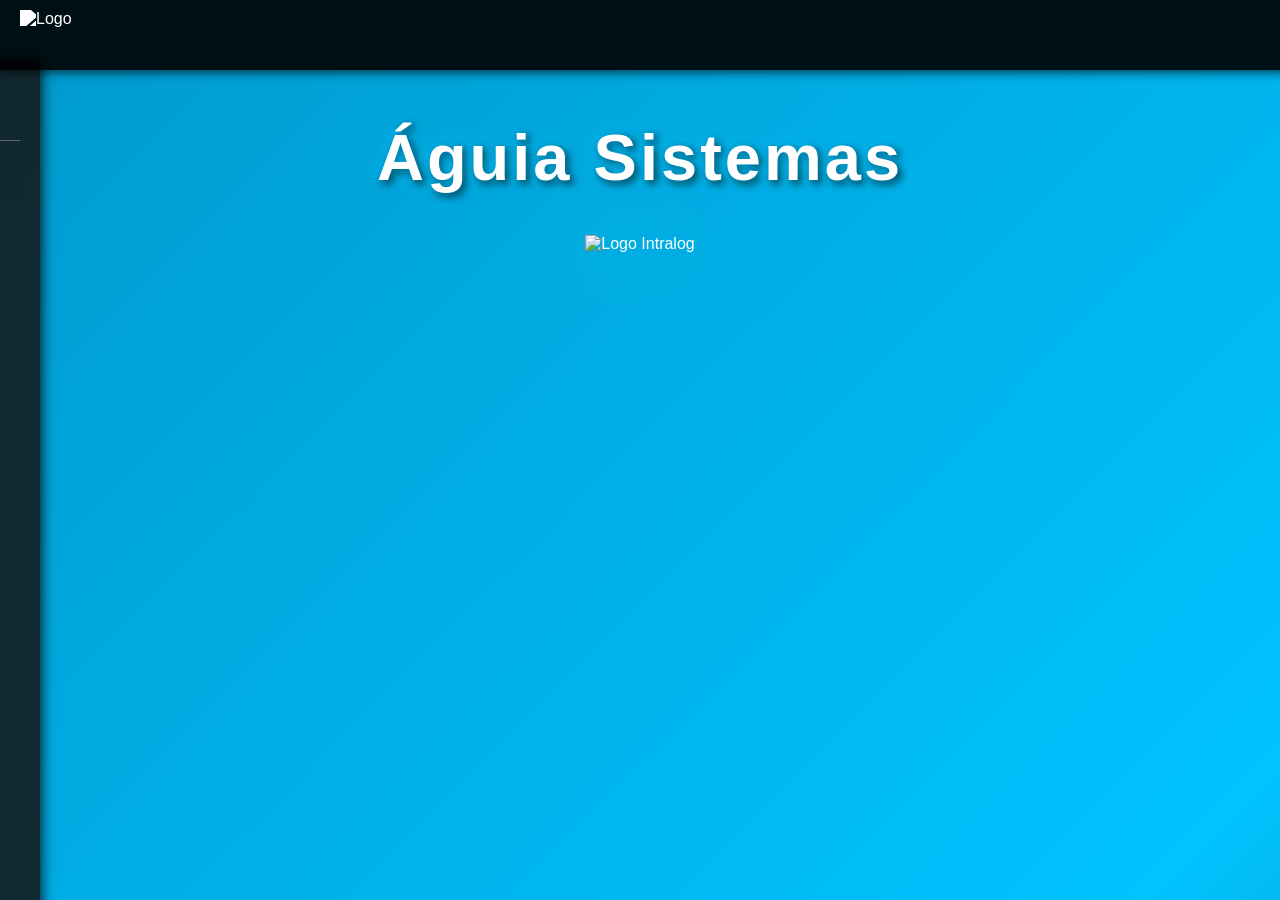
==== index.html @ c9913d03 "Add files via upload" ====
<!DOCTYPE html>
<html lang="pt-br">
<head>
  <meta charset="UTF-8">
  <title>Almoxarifado</title>
  <style>
    body {
      font-family: 'Segoe UI', Arial, sans-serif;
      margin: 0;
      padding: 0;
      color: white;
      background: linear-gradient(-45deg, #1a1a1a, #333, #00c3ff, #0099cc);
      background-size: 400% 400%;
      animation: gradientBG 15s ease infinite;
      overflow-x: hidden;
    }

    @keyframes gradientBG {
      0% {background-position: 0% 50%;}
      50% {background-position: 100% 50%;}
      100% {background-position: 0% 50%;}
    }

    .top-bar {
      position: fixed;
      top: 0;
      left: 0;
      width: 100%;
      background: rgba(0,0,0,0.9);
      color: white;
      padding: 5px 20px;
      box-shadow: 0 2px 10px rgba(0,0,0,0.7);
      display: flex;
      align-items: center;
      height: 60px;
      z-index: 1000;
    }

    .logo-small {
      height: 50px;
      filter: brightness(0) invert(1);
      transition: transform 0.3s;
    }

    .logo-small:hover {
      transform: scale(1.1);
    }

    .sidebar-left {
      position: fixed;
      top: 60px;
      left: -220px;
      width: 220px;
      height: calc(100% - 60px);
      background: rgba(21, 21, 21, 0.85);
      backdrop-filter: blur(6px);
      box-shadow: 2px 0 12px rgba(0,0,0,0.8);
      padding: 30px 20px;
      display: flex;
      flex-direction: column;
      transition: left 0.4s ease;
    }

    .sidebar-left:hover {
      left: 0;
    }

    .sidebar-left h2 {
      font-size: 20px;
      margin-bottom: 25px;
      border-bottom: 1px solid rgba(255,255,255,0.3);
      padding-bottom: 10px;
      text-transform: uppercase;
      letter-spacing: 2px;
      color: #00c3ff;
    }

    .sidebar-left a {
      color: #fefefe;
      text-decoration: none;
      font-size: 16px;
      padding: 12px;
      border-radius: 6px;
      display: flex;
      align-items: center;
      gap: 10px;
      transition: 0.3s;
    }

    .sidebar-left a:hover {
      background: linear-gradient(90deg, rgba(0,195,255,0.2), rgba(0,195,255,0.4));
      color: #00c3ff;
      transform: translateX(8px);
      box-shadow: 0 0 10px #00c3ff;
    }

    .sidebar-left a + a {
      margin-top: 20px;
    }

    .main-content {
      margin-top: 120px;
      text-align: center;
    }

    .main-content h1 {
      font-size: 65px;
      text-shadow: 0 0 15px #00c3ff, 3px 3px 8px black;
      margin-bottom: 40px;
      letter-spacing: 3px;
      animation: glow 3s infinite alternate;
    }

    @keyframes glow {
      from { text-shadow: 0 0 10px #00c3ff, 3px 3px 8px black; }
      to { text-shadow: 0 0 25px #00ffcc, 3px 3px 12px black; }
    }

    .logo-center {
      width: 600px;
      height: auto;
      filter: drop-shadow(0 0 40px rgba(0,255,255,0.9));
      animation: pulse 4s infinite ease-in-out;
      transition: transform 0.3s;
    }

    .logo-center:hover {
      transform: scale(1.05);
      filter: drop-shadow(0 0 60px rgba(0,255,255,1));
    }

    @keyframes pulse {
      0% { filter: drop-shadow(0 0 30px rgba(0,255,255,0.7)); }
      50% { filter: drop-shadow(0 0 60px rgba(0,255,255,1)); }
      100% { filter: drop-shadow(0 0 30px rgba(0,255,255,0.7)); }
    }
  </style>
</head>
<body>
  <div class="top-bar">
    <img class="logo-small" src="https://intralogexpo.com.br/wp-content/webp-express/webp-images/uploads/2024/02/INTRALOG-LOGOS.png.webp" alt="Logo">
  </div>

  <div class="sidebar-left">
    <h2>Menu</h2>
    <a href="formulario.html" target="_blank" rel="noopener noreferrer">📄 Formulário</a>
    <a href="login.html" target="_blank" rel="noopener noreferrer">📍 Endereços</a>
    <a href="sugestoes.html" target="_blank" rel="noopener noreferrer">📖 Sugestões</a>
  </div>

  <div class="main-content">
    <h1>Águia Sistemas</h1>
    <img class="logo-center" src="https://intralogexpo.com.br/wp-content/webp-express/webp-images/uploads/2024/02/INTRALOG-LOGOS.png.webp" alt="Logo Intralog">
  </div>
</body>
</html>
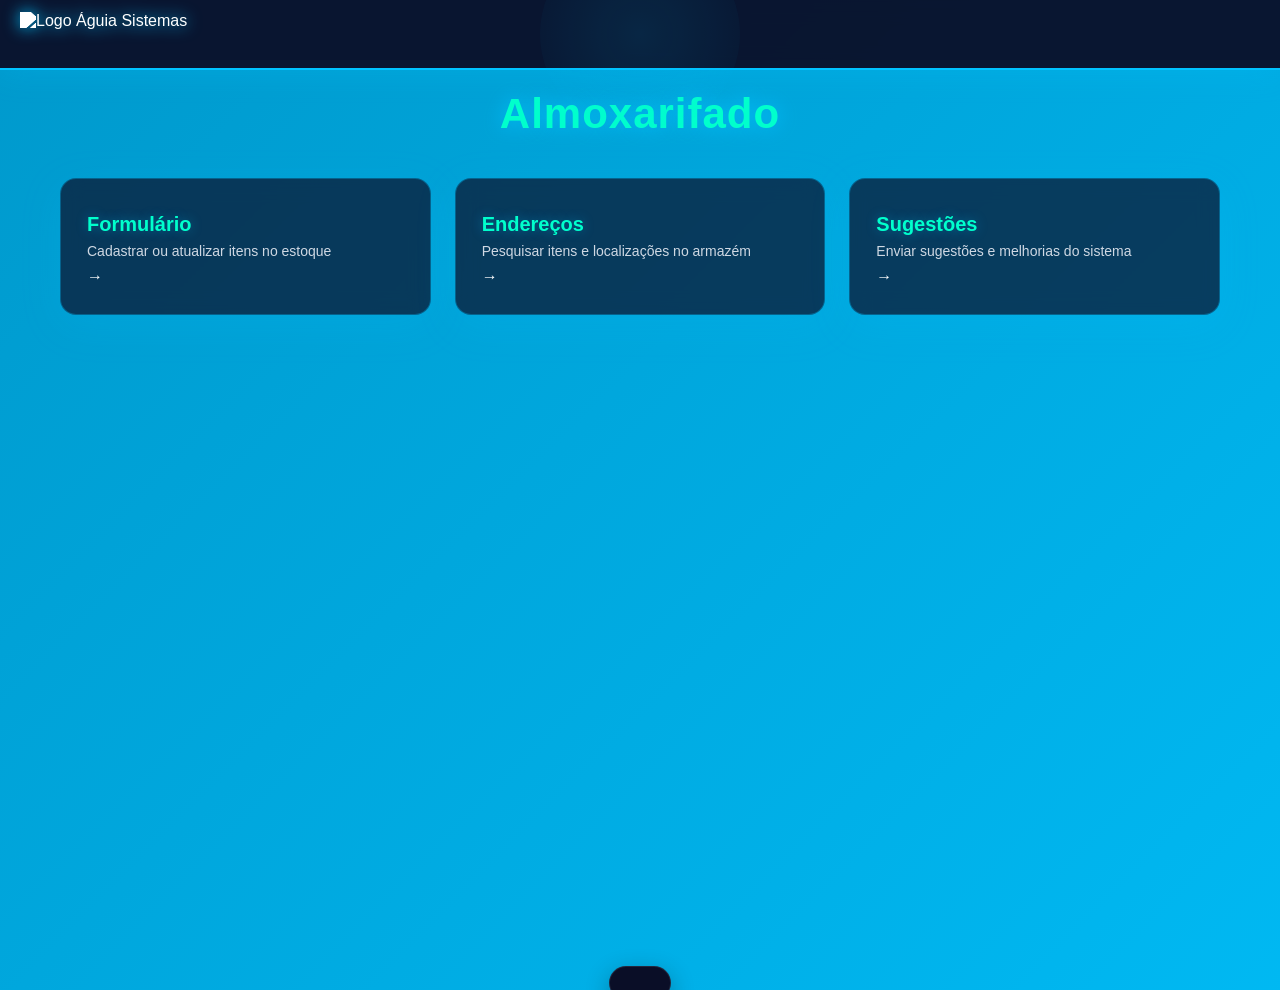
==== commit d684806a: "Add files via upload" ====
--- a/index.html
+++ b/index.html
@@ -1,156 +1,55 @@
 <!DOCTYPE html>
 <html lang="pt-br">
 <head>
-  <meta charset="UTF-8">
-  <title>Almoxarifado</title>
-  <style>
-    body {
-      font-family: 'Segoe UI', Arial, sans-serif;
-      margin: 0;
-      padding: 0;
-      color: white;
-      background: linear-gradient(-45deg, #1a1a1a, #333, #00c3ff, #0099cc);
-      background-size: 400% 400%;
-      animation: gradientBG 15s ease infinite;
-      overflow-x: hidden;
-    }
-
-    @keyframes gradientBG {
-      0% {background-position: 0% 50%;}
-      50% {background-position: 100% 50%;}
-      100% {background-position: 0% 50%;}
-    }
-
-    .top-bar {
-      position: fixed;
-      top: 0;
-      left: 0;
-      width: 100%;
-      background: rgba(0,0,0,0.9);
-      color: white;
-      padding: 5px 20px;
-      box-shadow: 0 2px 10px rgba(0,0,0,0.7);
-      display: flex;
-      align-items: center;
-      height: 60px;
-      z-index: 1000;
-    }
-
-    .logo-small {
-      height: 50px;
-      filter: brightness(0) invert(1);
-      transition: transform 0.3s;
-    }
-
-    .logo-small:hover {
-      transform: scale(1.1);
-    }
-
-    .sidebar-left {
-      position: fixed;
-      top: 60px;
-      left: -220px;
-      width: 220px;
-      height: calc(100% - 60px);
-      background: rgba(21, 21, 21, 0.85);
-      backdrop-filter: blur(6px);
-      box-shadow: 2px 0 12px rgba(0,0,0,0.8);
-      padding: 30px 20px;
-      display: flex;
-      flex-direction: column;
-      transition: left 0.4s ease;
-    }
-
-    .sidebar-left:hover {
-      left: 0;
-    }
-
-    .sidebar-left h2 {
-      font-size: 20px;
-      margin-bottom: 25px;
-      border-bottom: 1px solid rgba(255,255,255,0.3);
-      padding-bottom: 10px;
-      text-transform: uppercase;
-      letter-spacing: 2px;
-      color: #00c3ff;
-    }
-
-    .sidebar-left a {
-      color: #fefefe;
-      text-decoration: none;
-      font-size: 16px;
-      padding: 12px;
-      border-radius: 6px;
-      display: flex;
-      align-items: center;
-      gap: 10px;
-      transition: 0.3s;
-    }
-
-    .sidebar-left a:hover {
-      background: linear-gradient(90deg, rgba(0,195,255,0.2), rgba(0,195,255,0.4));
-      color: #00c3ff;
-      transform: translateX(8px);
-      box-shadow: 0 0 10px #00c3ff;
-    }
-
-    .sidebar-left a + a {
-      margin-top: 20px;
-    }
-
-    .main-content {
-      margin-top: 120px;
-      text-align: center;
-    }
-
-    .main-content h1 {
-      font-size: 65px;
-      text-shadow: 0 0 15px #00c3ff, 3px 3px 8px black;
-      margin-bottom: 40px;
-      letter-spacing: 3px;
-      animation: glow 3s infinite alternate;
-    }
-
-    @keyframes glow {
-      from { text-shadow: 0 0 10px #00c3ff, 3px 3px 8px black; }
-      to { text-shadow: 0 0 25px #00ffcc, 3px 3px 12px black; }
-    }
-
-    .logo-center {
-      width: 600px;
-      height: auto;
-      filter: drop-shadow(0 0 40px rgba(0,255,255,0.9));
-      animation: pulse 4s infinite ease-in-out;
-      transition: transform 0.3s;
-    }
-
-    .logo-center:hover {
-      transform: scale(1.05);
-      filter: drop-shadow(0 0 60px rgba(0,255,255,1));
-    }
-
-    @keyframes pulse {
-      0% { filter: drop-shadow(0 0 30px rgba(0,255,255,0.7)); }
-      50% { filter: drop-shadow(0 0 60px rgba(0,255,255,1)); }
-      100% { filter: drop-shadow(0 0 30px rgba(0,255,255,0.7)); }
-    }
-  </style>
+    <meta charset="UTF-8">
+    <meta name="viewport" content="width=device-width, initial-scale=1.0">
+    <title> Almoxarifado - Águia Sistemas</title>
+    <link rel="stylesheet" href="index.css">
 </head>
 <body>
-  <div class="top-bar">
-    <img class="logo-small" src="https://intralogexpo.com.br/wp-content/webp-express/webp-images/uploads/2024/02/INTRALOG-LOGOS.png.webp" alt="Logo">
-  </div>
 
-  <div class="sidebar-left">
-    <h2>Menu</h2>
-    <a href="formulario.html" target="_blank" rel="noopener noreferrer">📄 Formulário</a>
-    <a href="login.html" target="_blank" rel="noopener noreferrer">📍 Endereços</a>
-    <a href="sugestoes.html" target="_blank" rel="noopener noreferrer">📖 Sugestões</a>
-  </div>
+<div class="top-bar">
+    <div class="logo-container">
+        <img src="https://intralogexpo.com.br/wp-content/webp-express/webp-images/uploads/2024/02/INTRALOG-LOGOS.png.webp"
+             alt="Logo Águia Sistemas" class="logo">
+    </div>
+   
+    <div class="glow-effect"></div>
+</div>
 
-  <div class="main-content">
-    <h1>Águia Sistemas</h1>
-    <img class="logo-center" src="https://intralogexpo.com.br/wp-content/webp-express/webp-images/uploads/2024/02/INTRALOG-LOGOS.png.webp" alt="Logo Intralog">
-  </div>
+<div class="container">
+    <div class="header-section">
+        <h2 class="titulo-principal"> Almoxarifado</h2>
+    </div>
+
+    <nav class="cards-grid" aria-label="Navegação principal">
+        <a class="card-nav" href="formulario.html" target="_blank" rel="noopener noreferrer">
+            <span class="card-icon" aria-hidden="true"></span>
+            <span class="card-titulo">Formulário</span>
+            <span class="card-desc">Cadastrar ou atualizar itens no estoque</span>
+            <span class="card-seta" aria-hidden="true">→</span>
+        </a>
+
+        <a class="card-nav" href="login.html" target="_blank" rel="noopener noreferrer">
+            <span class="card-icon" aria-hidden="true"></span>
+            <span class="card-titulo">Endereços</span>
+            <span class="card-desc">Pesquisar itens e localizações no armazém</span>
+            <span class="card-seta" aria-hidden="true">→</span>
+        </a>
+
+        <a class="card-nav" href="sugestoes.html" target="_blank" rel="noopener noreferrer">
+            <span class="card-icon" aria-hidden="true"></span>
+            <span class="card-titulo">Sugestões</span>
+            <span class="card-desc">Enviar sugestões e melhorias do sistema</span>
+            <span class="card-seta" aria-hidden="true">→</span>
+        </a>
+    </nav>
+</div>
+
+<!-- Toast de notificação -->
+<div id="toast" class="toast"></div>
+
+<script src="index.js"></script>
+
 </body>
-</html>
+</html>
--- a/index.css
+++ b/index.css
@@ -0,0 +1,329 @@
+* {
+    margin: 0;
+    padding: 0;
+    box-sizing: border-box;
+}
+
+:root {
+    --cor-primaria: #00c3ff;
+    --cor-secundaria: #00ffcc;
+    --cor-escura: #0a0e27;
+    --cor-fundo: #1a1a2e;
+    --cor-sucesso: #4CAF50;
+    --cor-aviso: #ff9800;
+    --cor-erro: #ff5252;
+    --transicao: all 0.3s ease;
+}
+
+html {
+    scroll-behavior: smooth;
+}
+
+body {
+    font-family: 'Segoe UI', 'Roboto', 'Oxygen', sans-serif;
+    color: #fff;
+    background: linear-gradient(-45deg, #0a0e27, #1a1a2e, #00c3ff, #0099cc);
+    background-size: 400% 400%;
+    animation: gradientBG 15s ease infinite;
+    min-height: 100vh;
+}
+
+@keyframes gradientBG {
+    0% { background-position: 0% 50%; }
+    50% { background-position: 100% 50%; }
+    100% { background-position: 0% 50%; }
+}
+
+@keyframes fadeInDown {
+    from {
+        opacity: 0;
+        transform: translateY(-30px);
+    }
+    to {
+        opacity: 1;
+        transform: translateY(0);
+    }
+}
+
+@keyframes slideInUp {
+    from {
+        opacity: 0;
+        transform: translateY(20px);
+    }
+    to {
+        opacity: 1;
+        transform: translateY(0);
+    }
+}
+
+@keyframes pulse {
+    0%, 100% { transform: scale(1); opacity: 0.1; }
+    50% { transform: scale(1.2); opacity: 0.2; }
+}
+
+/* ===== BARRA SUPERIOR ===== */
+.top-bar {
+    position: fixed;
+    top: 0;
+    left: 0;
+    width: 100%;
+    background: rgba(10, 14, 39, 0.95);
+    backdrop-filter: blur(10px);
+    color: white;
+    padding: 8px 20px;
+    box-shadow: 0 4px 30px rgba(0, 195, 255, 0.2);
+    display: flex;
+    align-items: center;
+    justify-content: center;
+    height: 70px;
+    z-index: 1000;
+    border-bottom: 2px solid var(--cor-primaria);
+}
+
+/* ===== LOGO CONTAINER ===== */
+.logo-container {
+    position: absolute;
+    left: 20px;
+    height: 100%;
+    display: flex;
+    align-items: center;
+}
+
+.logo {
+    height: 45px;
+    filter: brightness(0) invert(1) drop-shadow(0 0 8px var(--cor-primaria));
+    transition: var(--transicao);
+}
+
+.logo:hover {
+    filter: brightness(0) invert(1) drop-shadow(0 0 15px var(--cor-secundaria));
+    transform: scale(1.05);
+}
+
+/* ===== TÍTULO TOPO ===== */
+.titulo-topo {
+    font-size: 28px;
+    color: var(--cor-secundaria);
+    text-shadow: 0 0 20px var(--cor-primaria);
+    font-weight: 800;
+    letter-spacing: 2px;
+}
+
+/* ===== GLOW EFFECT ===== */
+.glow-effect {
+    position: absolute;
+    width: 200px;
+    height: 200px;
+    background: radial-gradient(circle, var(--cor-primaria), transparent);
+    opacity: 0.1;
+    border-radius: 50%;
+    animation: pulse 3s ease-in-out infinite;
+}
+
+/* ===== CONTAINER PRINCIPAL ===== */
+.container {
+    max-width: 1200px;
+    margin: 90px auto 40px;
+    padding: 0 20px;
+}
+
+/* ===== HEADER SECTION ===== */
+.header-section {
+    text-align: center;
+    margin-bottom: 40px;
+    animation: fadeInDown 0.6s ease;
+}
+
+.titulo-principal {
+    font-size: 42px;
+    color: var(--cor-secundaria);
+    text-shadow: 0 0 20px var(--cor-primaria);
+    letter-spacing: 1px;
+}
+
+/* ===== GRID DE CARDS DE NAVEGAÇÃO ===== */
+.cards-grid {
+    display: grid;
+    grid-template-columns: repeat(auto-fit, minmax(260px, 1fr));
+    gap: 24px;
+    animation: slideInUp 0.6s ease;
+}
+
+.card-nav {
+    position: relative;
+    display: flex;
+    flex-direction: column;
+    gap: 6px;
+    padding: 28px 26px;
+    background: rgba(10, 14, 39, 0.7);
+    border: 1px solid rgba(0, 195, 255, 0.3);
+    border-radius: 16px;
+    backdrop-filter: blur(10px);
+    box-shadow: 0 10px 40px rgba(0, 195, 255, 0.15);
+    text-decoration: none;
+    color: #fff;
+    transition: var(--transicao);
+    overflow: hidden;
+}
+
+.card-nav::before {
+    content: "";
+    position: absolute;
+    inset: 0;
+    background: linear-gradient(135deg, rgba(0, 195, 255, 0.12), rgba(0, 255, 204, 0.06));
+    opacity: 0;
+    transition: var(--transicao);
+}
+
+.card-nav:hover {
+    transform: translateY(-6px);
+    border-color: var(--cor-secundaria);
+    box-shadow: 0 16px 40px rgba(0, 255, 204, 0.25);
+}
+
+.card-nav:hover::before {
+    opacity: 1;
+}
+
+.card-nav:focus-visible {
+    outline: 2px solid var(--cor-secundaria);
+    outline-offset: 4px;
+}
+
+.card-nav:active {
+    transform: translateY(-2px);
+}
+
+.card-titulo {
+    font-size: 20px;
+    font-weight: 800;
+    color: var(--cor-secundaria);
+    text-shadow: 0 0 12px rgba(10, 180, 237, 0.4);
+    position: relative;
+    z-index: 1;
+}
+
+.card-desc {
+    font-size: 14px;
+    color: #cfd8e3;
+    line-height: 1.4;
+    position: relative;
+    z-index: 1;
+}
+
+.card-nav:hover .card-seta {
+    transform: translateX(4px);
+    color: var(--cor-secundaria);
+}
+
+/* ===== TOAST NOTIFICATIONS ===== */
+.toast {
+    position: fixed;
+    bottom: -100px;
+    left: 50%;
+    transform: translateX(-50%);
+    background: var(--cor-escura);
+    color: white;
+    padding: 16px 30px;
+    border-radius: 50px;
+    font-weight: bold;
+    z-index: 2000;
+    transition: var(--transicao);
+    border-left: 4px solid var(--cor-sucesso);
+    box-shadow: 0 8px 25px rgba(0, 0, 0, 0.3);
+    backdrop-filter: blur(10px);
+    border: 1px solid rgba(255, 255, 255, 0.1);
+}
+
+.toast.mostrar {
+    bottom: 30px;
+}
+
+.toast-success {
+    border-left-color: var(--cor-sucesso);
+}
+
+.toast-error {
+    border-left-color: var(--cor-erro);
+}
+
+.toast-warning {
+    border-left-color: var(--cor-aviso);
+}
+
+.toast-info {
+    border-left-color: var(--cor-primaria);
+}
+
+/* ===== RESPONSIVIDADE TABLET ===== */
+@media (max-width: 768px) {
+    .titulo-principal {
+        font-size: 28px;
+    }
+
+    .top-bar {
+        height: 60px;
+    }
+
+    .container {
+        margin-top: 70px;
+    }
+
+    .titulo-topo {
+        font-size: 20px;
+    }
+
+    .logo {
+        height: 40px;
+    }
+
+    .cards-grid {
+        grid-template-columns: 1fr;
+    }
+}
+
+/* ===== RESPONSIVIDADE MOBILE ===== */
+@media (max-width: 480px) {
+    .titulo-principal {
+        font-size: 22px;
+    }
+
+    .logo {
+        height: 35px;
+    }
+
+    .titulo-topo {
+        font-size: 18px;
+        letter-spacing: 1px;
+    }
+
+    .top-bar {
+        height: 55px;
+    }
+
+    .container {
+        margin-top: 65px;
+        padding: 0 10px;
+    }
+
+    .card-nav {
+        padding: 22px 20px;
+    }
+
+    .card-icon {
+        font-size: 28px;
+    }
+
+    .card-titulo {
+        font-size: 18px;
+    }
+}
+
+/* ===== RESPEITO A REDUÇÃO DE MOVIMENTO ===== */
+@media (prefers-reduced-motion: reduce) {
+    *, *::before, *::after {
+        animation-duration: 0.01ms !important;
+        animation-iteration-count: 1 !important;
+        transition-duration: 0.01ms !important;
+    }
+}
